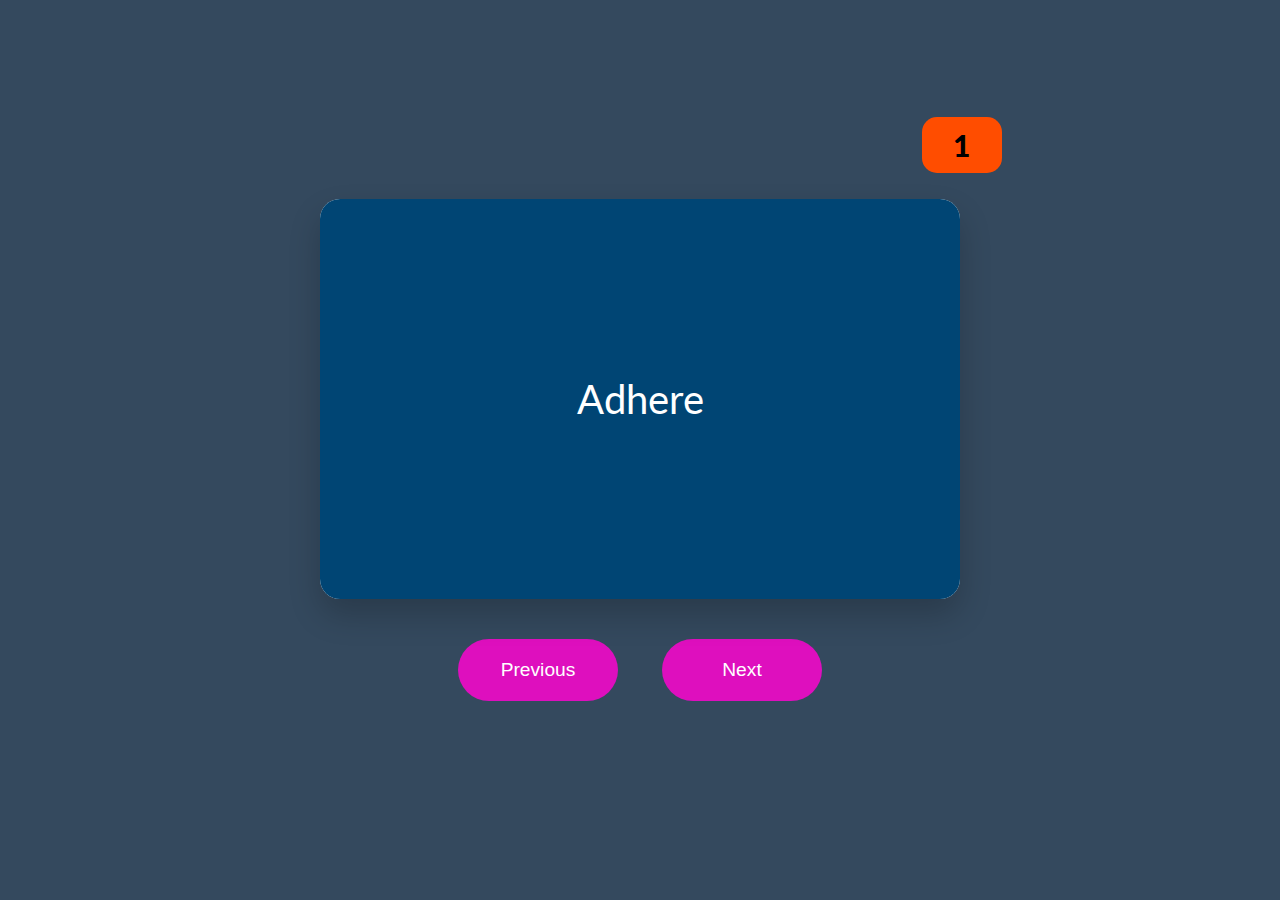
==== index.html @ 9cb8c90c "Add files via upload" ====
<!DOCTYPE html>
<html lang="en">
<head>
    <meta charset="UTF-8">
    <meta name="viewport" content="width=device-width, initial-scale=1.0">
    <title>Flashcards</title>
    <link rel="stylesheet" href="style.css">
</head>
<body>
    <span id="sn">1</span>
    <div class="flashcard-container">
        <div class="flashcard" onclick="flipCard()">
            <div class="front">
                <p id="word">Adhere</p>
            </div>
            <div class="back">
                <p><span class="ext">Meaning: </span><span id="definition">To believe in and follow the practices of. </span></p>
                
                <p><span class="ext">Example: </span> <span id="examples">He adhered to the rules strictly.</span></p>
            </div>
        </div>
        <div class="controls">
            <button onclick="prevCard()">Previous</button>
            <button onclick="nextCard()">Next</button>
        </div>
    </div>

    <script src="script.js"></script>
</body>
</html>
---- style.css ----
@import url('https://fonts.googleapis.com/css2?family=Lato:wght@400;700&display=swap');

body {
    display: flex;
    flex-direction: column;
    justify-content: center;
    align-items: center;
    height: 100vh;
    margin: 0;
    font-family: 'Lato', sans-serif; /* Changed font family to Lato */
    background-color: #34495e; /* Darker background color */
    overflow: hidden;
}

#sn{
    width: 60px;
    height: 36px;
    font-size: 30px;
    font-weight: 900;
    position: absolute;
    z-index: 5;
    top: 13%;
    left: 72%;
    background-color: #ff4d00;
    padding: 10px;
    border-radius: 15px;
    text-align: center;
}

.flashcard-container {
    width: 100%;
    height: 70%;
    display: flex;
    justify-content: center;
    align-items: center;
    flex-direction: column;
}

.flashcard {
    width: 50%; /* Increased size to 200% */
    height: 400px; /* Increased size to 200% */
    background-color: #ffffff; /* Changed to white for contrast */
    border-radius: 20px; /* Increased border radius */
    box-shadow: 0 16px 32px rgba(0, 0, 0, 0.2);
    display: flex;
    justify-content: center;
    align-items: center;
    text-align: center;
    position: relative;
    transform-style: preserve-3d;
    transition: transform 0.8s cubic-bezier(0.25, 0.1, 0.25, 1), box-shadow 0.5s ease-in-out; /* Smoother transitions */
    cursor: pointer;
}

.flashcard:hover {
    box-shadow: 0 24px 48px rgba(0, 0, 0, 0.3);
}

.flashcard .front, .flashcard .back {
    border: none;
    position: absolute;
    width: 100%;
    height: 100%;
    font-size: 40px;
    backface-visibility: hidden;
    display: flex;
    justify-content: center;
    flex-direction: column;
    padding: 40px; /* Increased padding */
    box-sizing: border-box;
    outline: none;
}

.flashcard .back{
    align-items: start;
    font-size: 26px;
}

.ext{
    font-weight: bold;
    color: violet;
    margin-right: 10px;
}

.flashcard .front {
    background-color: #004574; /* Changed front color */
    color: #ffffff; /* Font color for the front */
    border-radius: 20px; /* Increased border radius */
}

.flashcard .back {
    background-color: #112b1c; /* Changed back color */
    color: #ffffff; /* Font color for the back */
    transform: rotateY(180deg);
    border-radius: 20px; /* Increased border radius */
}

.flashcard.flipped {
    transform: rotateY(180deg);
}

.controls {
    margin-top: 40px; /* Increased margin */
}

button {
    padding: 20px 40px;
    background-color: #de0fbe;
    color: white;
    border: none;
    cursor: pointer;
    border-radius: 34px;
    margin: 0 20px;
    transition: background-color 0.4s ease, transform 0.2s ease;
    font-size: 1.2em;
    width: 160px;
  }

button:hover {
    background-color: #dd00ff; /* Darker shade on hover */
    box-shadow: -2px 2px 8px #9f07b4;
}

button:focus {
    outline: none;
    box-shadow: 2px 2px 1px #460050;
}

button:active {
    transform: scale(0.95);
}

@media (max-width: 768px) {
    .flashcard {
        width: 90%; /* Adjusted for smaller screens */
        height: 300px; /* Allow height to adjust based on content */
    }

    #sn{
        width: 40px;
        height: auto;
        font-size: 25px;
        top: 18%;
        left: 385px;
    }

    .flashcard .back{
        font-size: 21px;
    }
    .flashcard .front {
        font-size: 30px;
    }
}
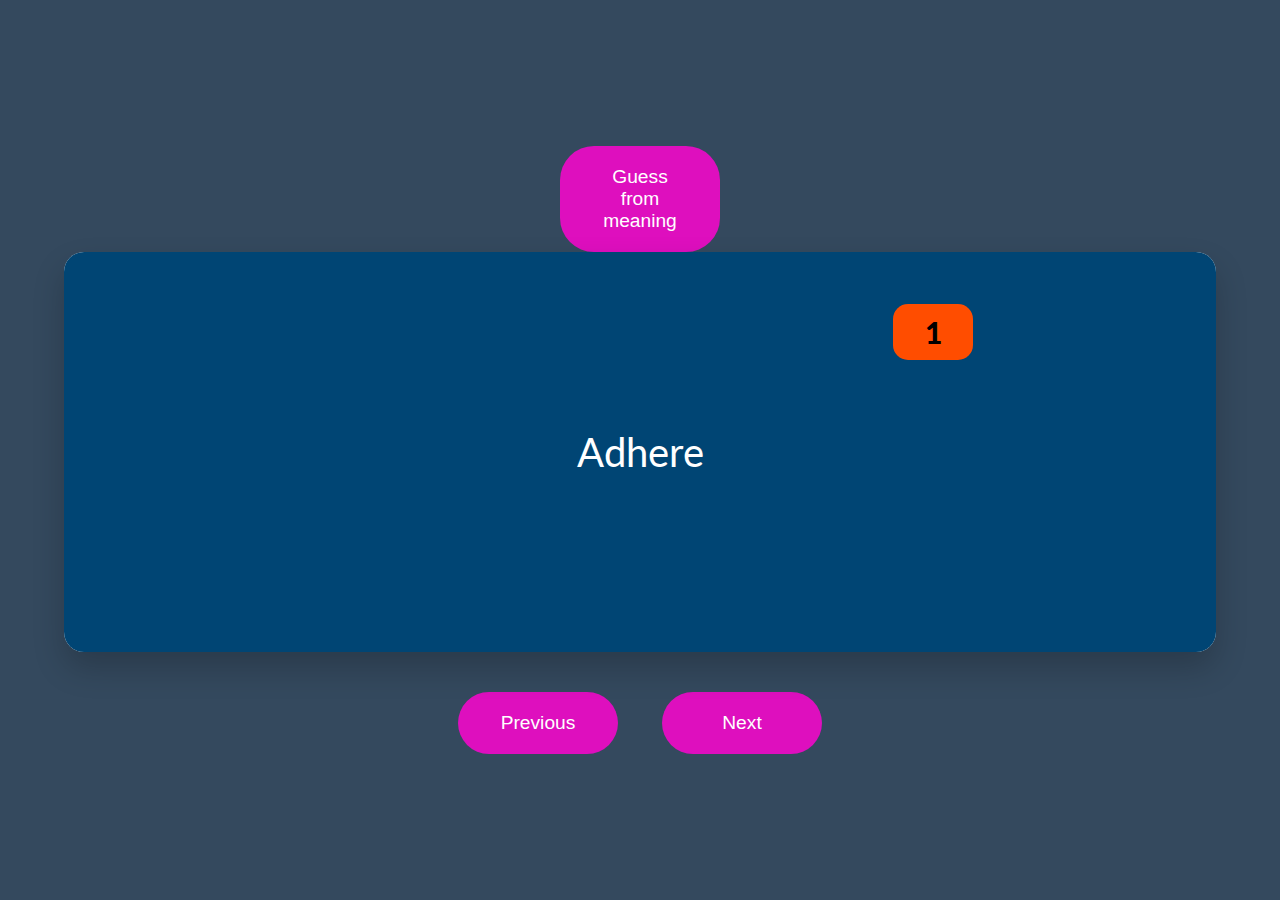
==== commit c8d27b4d: "Update index.html" ====
--- a/index.html
+++ b/index.html
@@ -1,30 +1,34 @@
 <!DOCTYPE html>
 <html lang="en">
+
 <head>
     <meta charset="UTF-8">
     <meta name="viewport" content="width=device-width, initial-scale=1.0">
     <title>Flashcards</title>
     <link rel="stylesheet" href="style.css">
 </head>
+
 <body>
-    <span id="sn">1</span>
     <div class="flashcard-container">
-        <div class="flashcard" onclick="flipCard()">
+        <button id="flipMe">Guess from meaning</button>
+        <div class="flashcard flipped" id="flashcard">
+            <span id="sn">1</span>
             <div class="front">
                 <p id="word">Adhere</p>
             </div>
             <div class="back">
-                <p><span class="ext">Meaning: </span><span id="definition">To believe in and follow the practices of. </span></p>
-                
+                <p><span class="ext">Meaning: </span><span id="definition">To believe in and follow the practices of.
+                    </span></p>
+
                 <p><span class="ext">Example: </span> <span id="examples">He adhered to the rules strictly.</span></p>
             </div>
         </div>
         <div class="controls">
-            <button onclick="prevCard()">Previous</button>
-            <button onclick="nextCard()">Next</button>
+            <button id="previous">Previous</button>
+            <button id="next">Next</button>
         </div>
     </div>
-
     <script src="script.js"></script>
 </body>
+
 </html>
--- a/style.css
+++ b/style.css
@@ -1,15 +1,41 @@
 @import url('https://fonts.googleapis.com/css2?family=Lato:wght@400;700&display=swap');
 
-body {
+html, body {
+    width: 100%;
+    height: 100%;
+    margin: 0;
+    padding: 0;
+    font-family: 'Lato', sans-serif; /* Changed font family to Lato */
+    background-color: #34495e; /* Darker background color */
+    overflow: hidden; /* Hide scrolling */
+}
+
+.flashcard-container {
+    margin: 0;
+    padding: 0;
+    width: 100%; /* Full width */
+    height: 100%; /* Full height */
     display: flex;
-    flex-direction: column;
     justify-content: center;
     align-items: center;
-    height: 100vh;
-    margin: 0;
-    font-family: 'Lato', sans-serif; /* Changed font family to Lato */
-    background-color: #34495e; /* Darker background color */
-    overflow: hidden;
+    flex-direction: column;
+}
+
+.flashcard {
+    width: 90%; /* Use 90% for smaller screens */
+    height: 80%; /* Adjust height to make it responsive */
+    max-height: 400px; /* Optional: set a max height */
+    background-color: #ffffff; /* Changed to white for contrast */
+    border-radius: 20px; /* Increased border radius */
+    box-shadow: 0 16px 32px rgba(0, 0, 0, 0.2);
+    display: flex;
+    justify-content: center;
+    align-items: center;
+    text-align: center;
+    position: relative;
+    transform-style: preserve-3d;
+    transition: transform 0.8s cubic-bezier(0.25, 0.1, 0.25, 1), box-shadow 0.5s ease-in-out; /* Smoother transitions */
+    cursor: pointer;
 }
 
 #sn{
@@ -27,30 +53,6 @@
     text-align: center;
 }
 
-.flashcard-container {
-    width: 100%;
-    height: 70%;
-    display: flex;
-    justify-content: center;
-    align-items: center;
-    flex-direction: column;
-}
-
-.flashcard {
-    width: 50%; /* Increased size to 200% */
-    height: 400px; /* Increased size to 200% */
-    background-color: #ffffff; /* Changed to white for contrast */
-    border-radius: 20px; /* Increased border radius */
-    box-shadow: 0 16px 32px rgba(0, 0, 0, 0.2);
-    display: flex;
-    justify-content: center;
-    align-items: center;
-    text-align: center;
-    position: relative;
-    transform-style: preserve-3d;
-    transition: transform 0.8s cubic-bezier(0.25, 0.1, 0.25, 1), box-shadow 0.5s ease-in-out; /* Smoother transitions */
-    cursor: pointer;
-}
 
 .flashcard:hover {
     box-shadow: 0 24px 48px rgba(0, 0, 0, 0.3);
@@ -130,24 +132,44 @@
     transform: scale(0.95);
 }
 
-@media (max-width: 768px) {
+@media (max-width: 400px) {
     .flashcard {
         width: 90%; /* Adjusted for smaller screens */
-        height: 300px; /* Allow height to adjust based on content */
+        height: 260px; /* Allow height to adjust based on content */
     }
 
     #sn{
         width: 40px;
         height: auto;
         font-size: 25px;
-        top: 18%;
-        left: 385px;
+        top: 16%;
+        left: 81%;
     }
 
-    .flashcard .back{
+    .flashcard-container {
+        justify-content: start;
+        padding-top: 35%;
+    }
+
+    .flashcard .back {
         font-size: 21px;
+        text-align: left;
+        padding: 20px 15px;
+        font-size: 18px;
     }
+
     .flashcard .front {
         font-size: 30px;
     }
+
+    .controls {
+        margin-top: 80px;
+    }
+
+    button {
+        padding: 15px 20px;
+        margin: 0 10px;
+        font-size: 19px;
+        width: 140px;
+    }
 }
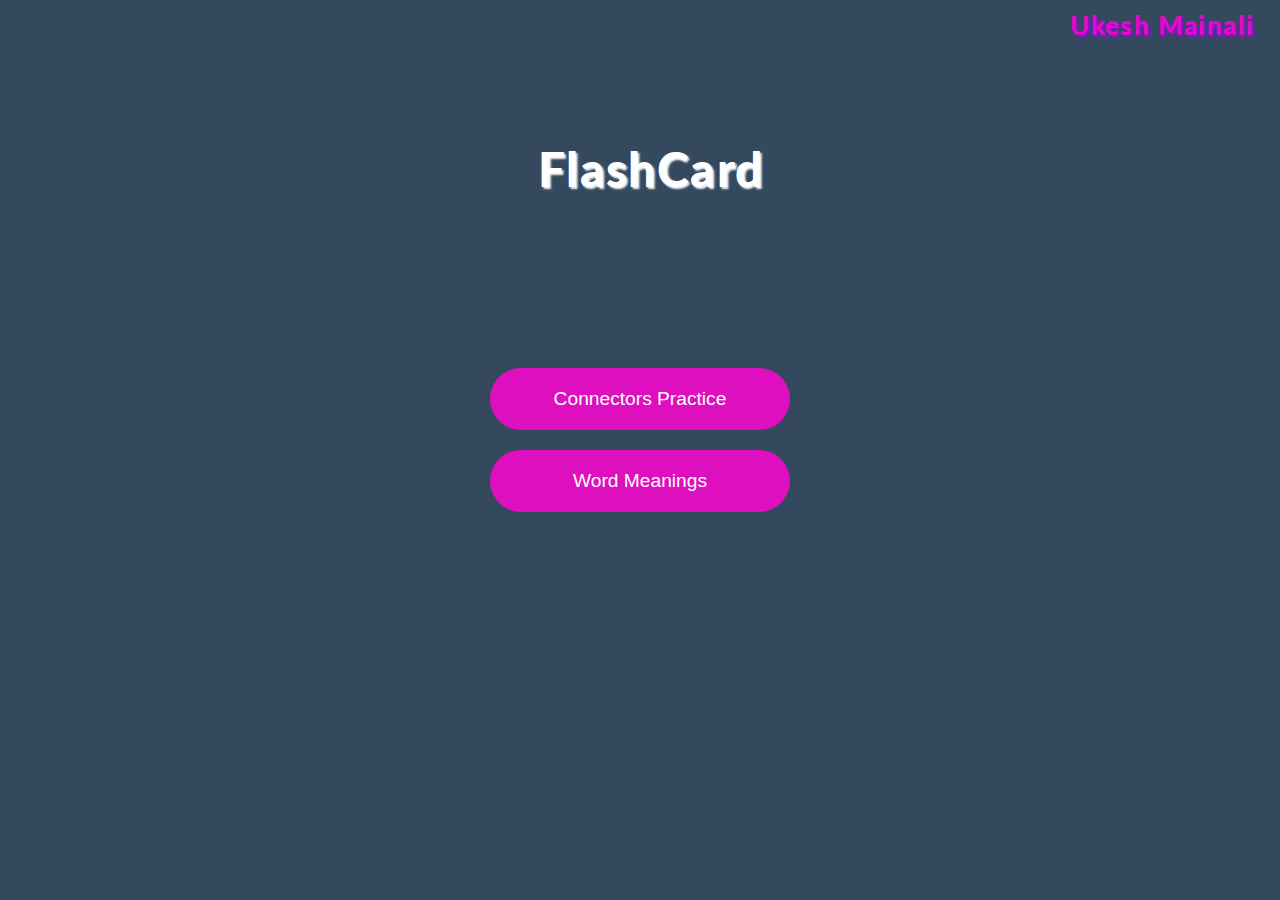
==== commit 6e9f924d: "Add files via upload" ====
--- a/index.html
+++ b/index.html
@@ -1,34 +1,17 @@
 <!DOCTYPE html>
 <html lang="en">
-
 <head>
     <meta charset="UTF-8">
     <meta name="viewport" content="width=device-width, initial-scale=1.0">
-    <title>Flashcards</title>
+    <title>FlashCard</title>
     <link rel="stylesheet" href="style.css">
 </head>
-
 <body>
-    <div class="flashcard-container">
-        <button id="flipMe">Guess from meaning</button>
-        <div class="flashcard flipped" id="flashcard">
-            <span id="sn">1</span>
-            <div class="front">
-                <p id="word">Adhere</p>
-            </div>
-            <div class="back">
-                <p><span class="ext">Meaning: </span><span id="definition">To believe in and follow the practices of.
-                    </span></p>
-
-                <p><span class="ext">Example: </span> <span id="examples">He adhered to the rules strictly.</span></p>
-            </div>
-        </div>
-        <div class="controls">
-            <button id="previous">Previous</button>
-            <button id="next">Next</button>
-        </div>
+    <h1 class="lato-black heading">FlashCard</h1>
+    <a href="https://www.facebook.com/ukesh.mainali.143783333" target="_blank"><span class="lato-black name">Ukesh Mainali</span></a>
+    <div class="button-container">
+        <a href="connector.html" target="_self"><button id="connectors">Connectors Practice</button></a>
+        <a href="word-meaning.html" target="_self"><button id="word-meanings">Word Meanings</button></a>
     </div>
-    <script src="script.js"></script>
 </body>
-
-</html>
+</html>--- a/style.css
+++ b/style.css
@@ -1,108 +1,43 @@
 @import url('https://fonts.googleapis.com/css2?family=Lato:wght@400;700&display=swap');
-
-html, body {
+@import url('https://fonts.googleapis.com/css2?family=Lato:wght@900&display=swap');
+
+html,
+body {
     width: 100%;
     height: 100%;
     margin: 0;
     padding: 0;
-    font-family: 'Lato', sans-serif; /* Changed font family to Lato */
-    background-color: #34495e; /* Darker background color */
-    overflow: hidden; /* Hide scrolling */
-}
-
-.flashcard-container {
-    margin: 0;
-    padding: 0;
-    width: 100%; /* Full width */
-    height: 100%; /* Full height */
-    display: flex;
-    justify-content: center;
-    align-items: center;
-    flex-direction: column;
-}
-
-.flashcard {
-    width: 90%; /* Use 90% for smaller screens */
-    height: 80%; /* Adjust height to make it responsive */
-    max-height: 400px; /* Optional: set a max height */
-    background-color: #ffffff; /* Changed to white for contrast */
-    border-radius: 20px; /* Increased border radius */
-    box-shadow: 0 16px 32px rgba(0, 0, 0, 0.2);
-    display: flex;
-    justify-content: center;
-    align-items: center;
-    text-align: center;
-    position: relative;
-    transform-style: preserve-3d;
-    transition: transform 0.8s cubic-bezier(0.25, 0.1, 0.25, 1), box-shadow 0.5s ease-in-out; /* Smoother transitions */
-    cursor: pointer;
-}
-
-#sn{
-    width: 60px;
-    height: 36px;
-    font-size: 30px;
+    font-family: 'Lato', sans-serif;
+    /* Changed font family to Lato */
+    background-color: #34495e;
+    /* Darker background color */
+    overflow: hidden;
+    /* Hide scrolling */
+}
+
+.lato-black {
+    font-size: 48px;
+    font-family: "Lato", sans-serif;
     font-weight: 900;
-    position: absolute;
-    z-index: 5;
-    top: 13%;
-    left: 72%;
-    background-color: #ff4d00;
-    padding: 10px;
-    border-radius: 15px;
-    text-align: center;
-}
-
-
-.flashcard:hover {
-    box-shadow: 0 24px 48px rgba(0, 0, 0, 0.3);
-}
-
-.flashcard .front, .flashcard .back {
-    border: none;
-    position: absolute;
-    width: 100%;
-    height: 100%;
-    font-size: 40px;
-    backface-visibility: hidden;
-    display: flex;
-    justify-content: center;
-    flex-direction: column;
-    padding: 40px; /* Increased padding */
-    box-sizing: border-box;
-    outline: none;
-}
-
-.flashcard .back{
-    align-items: start;
+    font-style: normal;
+    position: absolute;
+    color: white;
+    letter-spacing: 1.4px;
+}
+
+.heading{
+    text-shadow: 2px 2px 2px whitesmoke;
+    left: 51%;
+    transform: translateX(-51%);
+    top: 12%;
+}
+
+.name{
+    text-shadow: 2px 2px 2px rgb(155, 0, 239);
+    color: #de0fbe;
     font-size: 26px;
-}
-
-.ext{
-    font-weight: bold;
-    color: violet;
-    margin-right: 10px;
-}
-
-.flashcard .front {
-    background-color: #004574; /* Changed front color */
-    color: #ffffff; /* Font color for the front */
-    border-radius: 20px; /* Increased border radius */
-}
-
-.flashcard .back {
-    background-color: #112b1c; /* Changed back color */
-    color: #ffffff; /* Font color for the back */
-    transform: rotateY(180deg);
-    border-radius: 20px; /* Increased border radius */
-}
-
-.flashcard.flipped {
-    transform: rotateY(180deg);
-}
-
-.controls {
-    margin-top: 40px; /* Increased margin */
+    top: 1%;
+    right: 2%;
 }
 
 button {
@@ -116,10 +51,11 @@
     transition: background-color 0.4s ease, transform 0.2s ease;
     font-size: 1.2em;
     width: 160px;
-  }
+}
 
 button:hover {
-    background-color: #dd00ff; /* Darker shade on hover */
+    background-color: #dd00ff;
+    /* Darker shade on hover */
     box-shadow: -2px 2px 8px #9f07b4;
 }
 
@@ -128,28 +64,175 @@
     box-shadow: 2px 2px 1px #460050;
 }
 
+#flipMe {
+    position: absolute;
+    width: 300px;
+    top: 4%;
+}
+
+.flashcard-container {
+    margin: 0;
+    padding: 0;
+    width: 100%;
+    /* Full width */
+    height: 100%;
+    /* Full height */
+    display: flex;
+    justify-content: center;
+    align-items: center;
+    flex-direction: column;
+}
+
+.flashcard {
+    width: 60%;
+    /* Use 90% for smaller screens */
+    height: 80%;
+    /* Adjust height to make it responsive */
+    max-height: 400px;
+    /* Optional: set a max height */
+    background: transparent;
+    /* Changed to white for contrast */
+    /* Increased border radius */
+    display: flex;
+    justify-content: center;
+    align-items: center;
+    text-align: center;
+    position: relative;
+    transform-style: preserve-3d;
+    transition: transform 0.8s cubic-bezier(0.25, 0.1, 0.25, 1), box-shadow 0.5s ease-in-out;
+    /* Smoother transitions */
+    cursor: pointer;
+}
+
+#sn {
+    width: 60px;
+    height: 36px;
+    font-size: 30px;
+    font-weight: 900;
+    position: absolute;
+    z-index: 5;
+    top: -56px;
+    right: 0;
+    background-color: #ff4d00;
+    padding: 10px;
+    text-align: center;
+}
+
+.flashcard .front,
+.flashcard .back {
+    border: none;
+    position: absolute;
+    width: 100%;
+    height: 100%;
+    font-size: 40px;
+    backface-visibility: hidden;
+    display: flex;
+    justify-content: center;
+    flex-direction: column;
+    padding: 40px;
+    /* Increased padding */
+    box-sizing: border-box;
+    outline: none;
+}
+
+.flashcard .back {
+    text-align: left;
+    align-items: start;
+    font-size: 26px;
+}
+
+.ext {
+    font-weight: bold;
+    color: violet;
+    margin-right: 10px;
+}
+
+.flashcard .front {
+    background-color: #004574;
+    /* Changed front color */
+    color: #ffffff;
+    /* Font color for the front */
+    border-radius: 20px 0px 20px 20px;
+    /* Increased border radius */
+}
+
+.flashcard .back {
+    background-color: #112b1c;
+    /* Changed back color */
+    color: #ffffff;
+    /* Font color for the back */
+    transform: rotateY(180deg);
+    border-radius: 20px 0px 20px 20px;
+    /* Increased border radius */
+}
+
+.flashcard.flipped {
+    transform: rotateY(180deg);
+}
+
+.flashcard.flipped #sn {
+    top: -56px;
+    left: 0;
+    transform: rotateY(180deg);
+}
+
+.controls {
+    margin-top: 40px;
+    /* Increased margin */
+}
+
+
 button:active {
     transform: scale(0.95);
 }
 
-@media (max-width: 400px) {
+.button-container{
+    width: 100%;
+    height: 100%;
+    display: flex;
+    justify-content: center;
+    align-items: center;
+    flex-direction: column;
+}
+
+.button-container button{
+    width: 300px;
+    margin-bottom: 20px;
+}
+
+#home{
+    position: absolute;
+    width: 70px;
+    top: 20px;
+    left: 51px;
+    color: white;
+}
+
+@media (max-width: 768px) {
     .flashcard {
-        width: 90%; /* Adjusted for smaller screens */
-        height: 260px; /* Allow height to adjust based on content */
-    }
-
-    #sn{
+        width: 90%;
+        /* Adjusted for smaller screens */
+        height: 260px;
+        /* Allow height to adjust based on content */
+    }
+
+    #sn {
         width: 40px;
-        height: auto;
+        height: 30px;
         font-size: 25px;
-        top: 16%;
-        left: 81%;
+        top: -50px;
+    }
+
+    .flashcard.flipped #sn {
+        top: -50px;
     }
 
     .flashcard-container {
-        justify-content: start;
-        padding-top: 35%;
-    }
+        display: block;
+        text-align: center;
+        padding: 0;
+    }
+
 
     .flashcard .back {
         font-size: 21px;
@@ -162,14 +245,34 @@
         font-size: 30px;
     }
 
+    .flashcard {
+        margin: 135px auto 0px auto;
+    }
+
+    #flipMe {
+        margin-top: 80px;
+        position: relative;
+    }
+
     .controls {
-        margin-top: 80px;
+        margin-top: 60px;
     }
 
     button {
         padding: 15px 20px;
-        margin: 0 10px;
+        margin: 0 4%;
         font-size: 19px;
         width: 140px;
     }
-}
+
+    .button-container button{
+        padding: 20px 40px;
+        margin-bottom: 20px;
+    }
+
+    #home {
+        left: 50%;
+        transform: translateX(-50%);
+    }   
+}
+
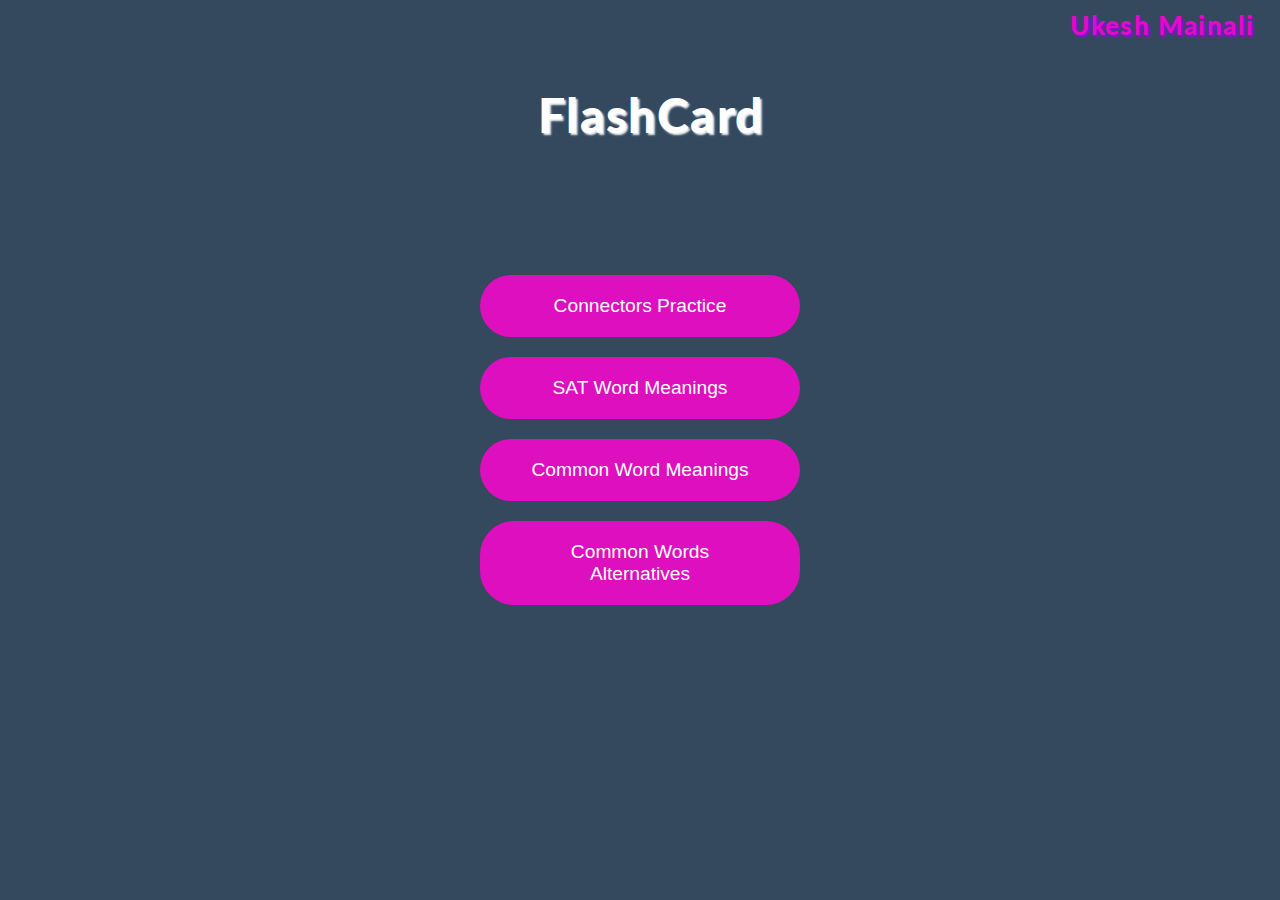
==== commit 84b34e87: "Add files via upload" ====
--- a/index.html
+++ b/index.html
@@ -11,7 +11,9 @@
     <a href="https://www.facebook.com/ukesh.mainali.143783333" target="_blank"><span class="lato-black name">Ukesh Mainali</span></a>
     <div class="button-container">
         <a href="connector.html" target="_self"><button id="connectors">Connectors Practice</button></a>
-        <a href="word-meaning.html" target="_self"><button id="word-meanings">Word Meanings</button></a>
+        <a href="common-sat-word-meanings.html" target="_self"><button class="word-meanings">SAT Word Meanings</button></a>
+        <a href="common-english-words.html" target="_self"><button class="word-meanings">Common Word Meanings</button></a>
+        <a href="alternatives_word.html" target="_self"><button class="word-meanings">Common Words Alternatives</button></a>
     </div>
 </body>
 </html>--- a/style.css
+++ b/style.css
@@ -25,14 +25,14 @@
     letter-spacing: 1.4px;
 }
 
-.heading{
+.heading {
     text-shadow: 2px 2px 2px whitesmoke;
     left: 51%;
     transform: translateX(-51%);
-    top: 12%;
-}
-
-.name{
+    top: 6%;
+}
+
+.name {
     text-shadow: 2px 2px 2px rgb(155, 0, 239);
     color: #de0fbe;
     font-size: 26px;
@@ -141,25 +141,42 @@
     font-size: 26px;
 }
 
+#back_side_word, #nepali{
+    color: #ff007f;
+    font-weight: 900;
+    font-size: 30px;
+    text-shadow: -1px -1px 0px #292828;
+}
+
+#nepali{
+    margin-left: 5px;
+}
+
+p:has(#nepali) {
+    width: 100%;
+    text-align: center;
+}
+
 .ext {
     font-weight: bold;
-    color: violet;
+    color: #000;
     margin-right: 10px;
 }
 
 .flashcard .front {
-    background-color: #004574;
+    background-color: #007bff ;
     /* Changed front color */
     color: #ffffff;
+    font-weight: 900;
     /* Font color for the front */
     border-radius: 20px 0px 20px 20px;
     /* Increased border radius */
 }
 
 .flashcard .back {
-    background-color: #112b1c;
+    background-color: #02ec88;
     /* Changed back color */
-    color: #ffffff;
+    color: #063f3f;
     /* Font color for the back */
     transform: rotateY(180deg);
     border-radius: 20px 0px 20px 20px;
@@ -186,7 +203,7 @@
     transform: scale(0.95);
 }
 
-.button-container{
+.button-container {
     width: 100%;
     height: 100%;
     display: flex;
@@ -195,12 +212,12 @@
     flex-direction: column;
 }
 
-.button-container button{
-    width: 300px;
+.button-container button {
+    width: 320px;
     margin-bottom: 20px;
 }
 
-#home{
+#home {
     position: absolute;
     width: 70px;
     top: 20px;
@@ -212,7 +229,7 @@
     .flashcard {
         width: 90%;
         /* Adjusted for smaller screens */
-        height: 260px;
+        height: 300px;
         /* Allow height to adjust based on content */
     }
 
@@ -245,8 +262,13 @@
         font-size: 30px;
     }
 
+    #back_side_word, #nepali{
+        font-size: 22px;
+        text-shadow: none;
+    }
+
     .flashcard {
-        margin: 135px auto 0px auto;
+        margin: 105px auto 0px auto;
     }
 
     #flipMe {
@@ -255,7 +277,7 @@
     }
 
     .controls {
-        margin-top: 60px;
+        margin-top: 40px;
     }
 
     button {
@@ -265,7 +287,7 @@
         width: 140px;
     }
 
-    .button-container button{
+    .button-container button {
         padding: 20px 40px;
         margin-bottom: 20px;
     }
@@ -273,6 +295,10 @@
     #home {
         left: 50%;
         transform: translateX(-50%);
-    }   
-}
-
+    }
+
+    .button-container{
+        margin-top: 40px;
+    }
+
+}